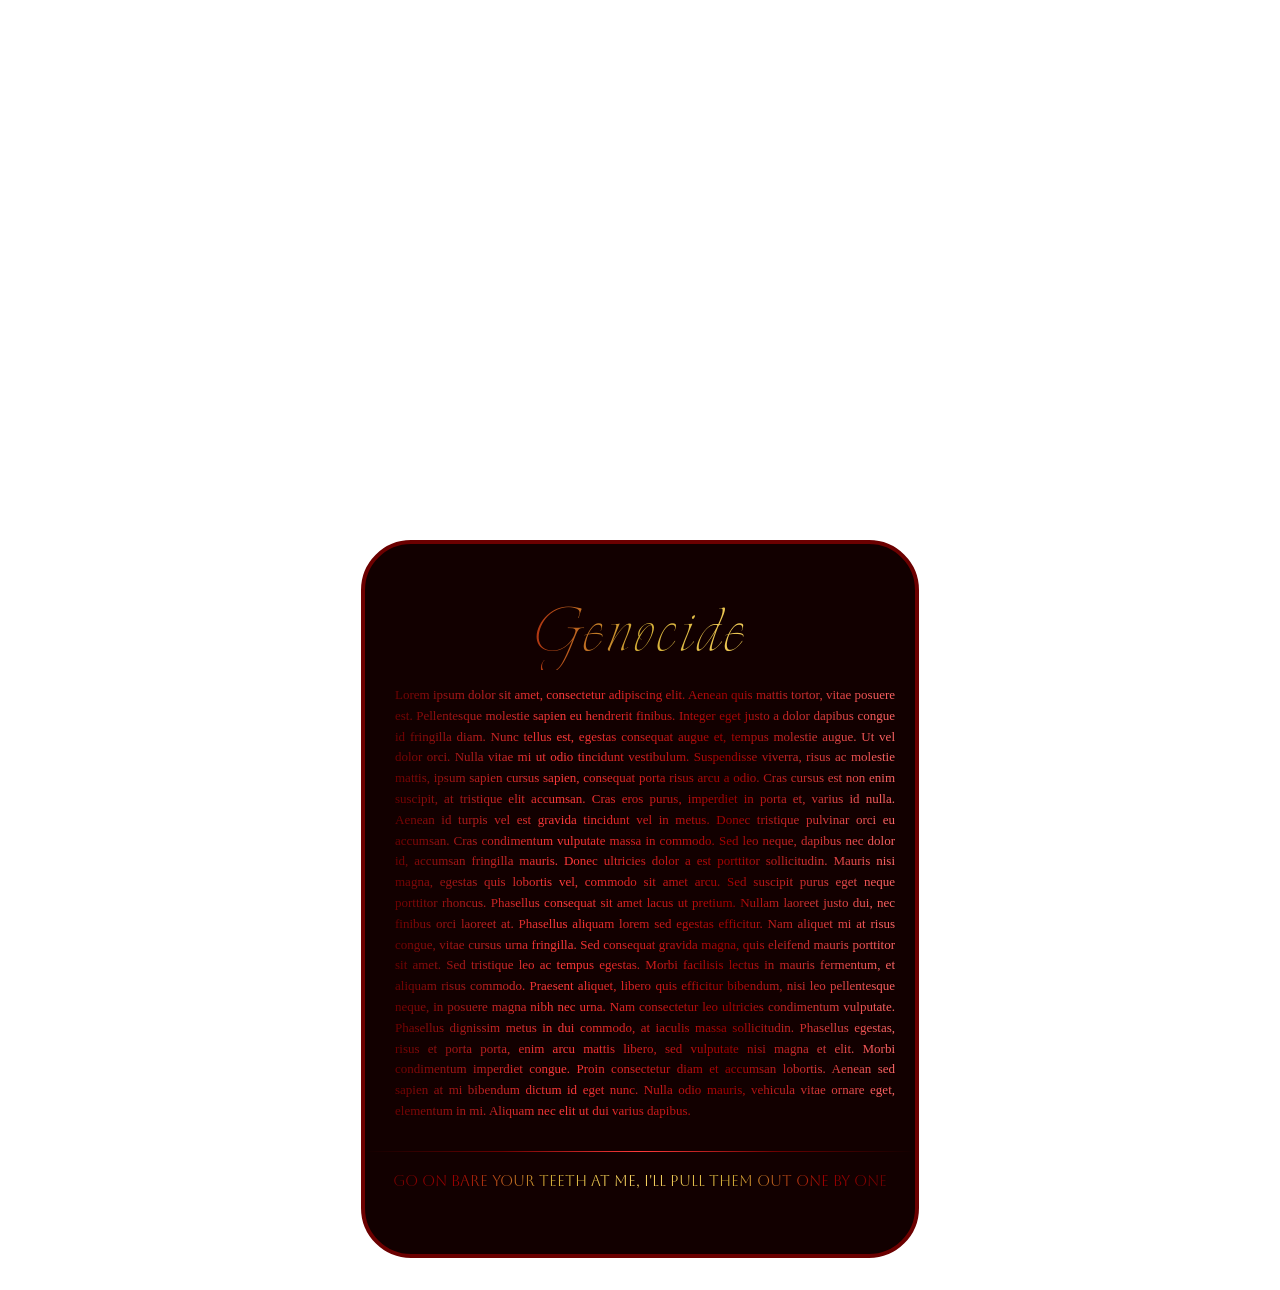
==== template/genocide.html @ a3938607 "Update genocide.html" ====
<!DOCTYPE html>
<html lang="en">
<head>

<meta charset="UTF-8">
<meta name="viewport" content="width=device-width, initial-scale=1.0">

<title>Genocide Template</title>

<!-- GOOGLE FONTS -->
<link rel="preconnect" href="https://fonts.googleapis.com">
<link rel="preconnect" href="https://fonts.gstatic.com" crossorigin>
<link href="https://fonts.googleapis.com/css2?family=Explora&family=Aboreto&display=swap" rel="stylesheet">

<style>
* {
    box-sizing: border-box;
}

html,
body {
    margin: 0;
    padding: 0;
    background: transparent;
}

body {
    font-family: Georgia, serif;
    color: transparent;
}

.genocide-content {
    position: relative;
    width: 700px;
    margin: 40px auto;
    padding-bottom: 60px;
}

.genocide-content::before {
    content: "";
    position: absolute;
    z-index: 0;
    top: 500px;
    left: 50%;
    transform: translateX(-50%);
    width: 550px;
    height: calc(100% - 500px);
    background: #120000;
    border: 4px solid #6b0000;
    border-radius: 50px;
}
    
/* IMAGE */
.genocide-image {
    position: relative;
    z-index: 10;
    width: 800px;
    height: 700px;
    margin: 0 auto;
    background-image: url("https://raw.githubusercontent.com/ghettobarbie18/genocide/refs/heads/main/3Ghetbarbblubmoon-(2)%20(1).webp");
    background-size: cover;
    background-position: center;
    background-repeat: no-repeat;
}

/* TEXT BOX */
.genocide-text {
    position: relative;
    width: 550px;
    min-height: 350px;
    margin: 0 auto;
    margin-top: -180px;
    padding: 30px;
    text-align: justify;
    background: transparent;
}

.genocide-text::after {
    content: "";
    position: absolute;
    bottom: 0;
    left: 0;
    width: 100%;
    height: 1px;
    background: linear-gradient(
        to right,
        transparent 0%,
        #6b0000 25%,
        #ff3b3b 50%,
        #6b0000 75%,
        transparent 100%
    );
}
    
/* BODY TEXT */
.genocide-body {
    position: relative;
    z-index: 5;
    width: 500px;
    margin: 0 auto;
    padding: 95px 0px 0px 0px;
    text-align: justify;
    text-shadow: 2 2 2px #6b0000;
    color: black;
    font-size: 13px;
    line-height: 1.6;
    overflow-x: hidden;
    overflow-y: auto;
    background: linear-gradient(to right,#6b0000,#ff3b3b,#a00000,#ff6666);
    -webkit-background-clip: text;
    background-clip: text;
    -webkit-text-fill-color: transparent;
    color: transparent;
}

/* TITLE */
.genocide-title {
    position: absolute;
    z-index: 20;
    top: 550px;
    left: 50%;
    transform: translateX(-50%);
    width: 600px;
    padding: 0;
    text-align: center;
    font-size: 80px;
    letter-spacing: 4px;
    font-family: "Explora", cursive;
    line-height: 1;
    background: linear-gradient(
        to right,
        #5a0000,
        #a00000,
        #d4af37,
        #ffd966,
        #d4af37
    );
    -webkit-background-clip: text;
    background-clip: text;
    -webkit-text-fill-color: transparent;
    color: transparent;
}

/* QUOTE */
.genocide-quote {
    position: relative;
    z-index: 10;
    width: 550px;
    margin: 20px auto 0 auto;
    text-align: center;
    font-size: 15px;
    font-family: "Aboreto",serif;
    font-style: bold;
    color: #ffb037;
    line-height: 1.2;
    background: linear-gradient(
        to right,
        #5a0000,
        #a00000,
        #d4af37,
        #ffd966,
        #d4af37,
        #a00000,
        #5a0000
    );
    -webkit-background-clip: text;
    background-clip: text;
    -webkit-text-fill-color: transparent;
    color: transparent;
}
</style>

</head>

<body>

<div class="genocide-content">

    <div class="genocide-image"></div>

    <div class="genocide-text">

        <div class="genocide-body">

            Lorem ipsum dolor sit amet, consectetur adipiscing elit. Aenean quis mattis tortor, vitae posuere est. Pellentesque molestie sapien eu hendrerit finibus. Integer eget justo a dolor dapibus congue id fringilla diam. Nunc tellus est, egestas consequat augue et, tempus molestie augue. Ut vel dolor orci. Nulla vitae mi ut odio tincidunt vestibulum. Suspendisse viverra, risus ac molestie mattis, ipsum sapien cursus sapien, consequat porta risus arcu a odio. Cras cursus est non enim suscipit, at tristique elit accumsan. Cras eros purus, imperdiet in porta et, varius id nulla. Aenean id turpis vel est gravida tincidunt vel in metus. Donec tristique pulvinar orci eu accumsan.

Cras condimentum vulputate massa in commodo. Sed leo neque, dapibus nec dolor id, accumsan fringilla mauris. Donec ultricies dolor a est porttitor sollicitudin. Mauris nisi magna, egestas quis lobortis vel, commodo sit amet arcu. Sed suscipit purus eget neque porttitor rhoncus. Phasellus consequat sit amet lacus ut pretium. Nullam laoreet justo dui, nec finibus orci laoreet at. Phasellus aliquam lorem sed egestas efficitur. Nam aliquet mi at risus congue, vitae cursus urna fringilla. Sed consequat gravida magna, quis eleifend mauris porttitor sit amet. Sed tristique leo ac tempus egestas.
            
Morbi facilisis lectus in mauris fermentum, et aliquam risus commodo. Praesent aliquet, libero quis efficitur bibendum, nisi leo pellentesque neque, in posuere magna nibh nec urna. Nam consectetur leo ultricies condimentum vulputate. Phasellus dignissim metus in dui commodo, at iaculis massa sollicitudin. Phasellus egestas, risus et porta porta, enim arcu mattis libero, sed vulputate nisi magna et elit. Morbi condimentum imperdiet congue. Proin consectetur diam et accumsan lobortis. Aenean sed sapien at mi bibendum dictum id eget nunc. Nulla odio mauris, vehicula vitae ornare eget, elementum in mi. Aliquam nec elit ut dui varius dapibus.

        </div>

    </div>

    <div class="genocide-title">
        Genocide
    </div>

    <div class="genocide-quote">
        go on bare your teeth at me, i'll pull them out one by one
    </div>

</div>

</body>
</html>
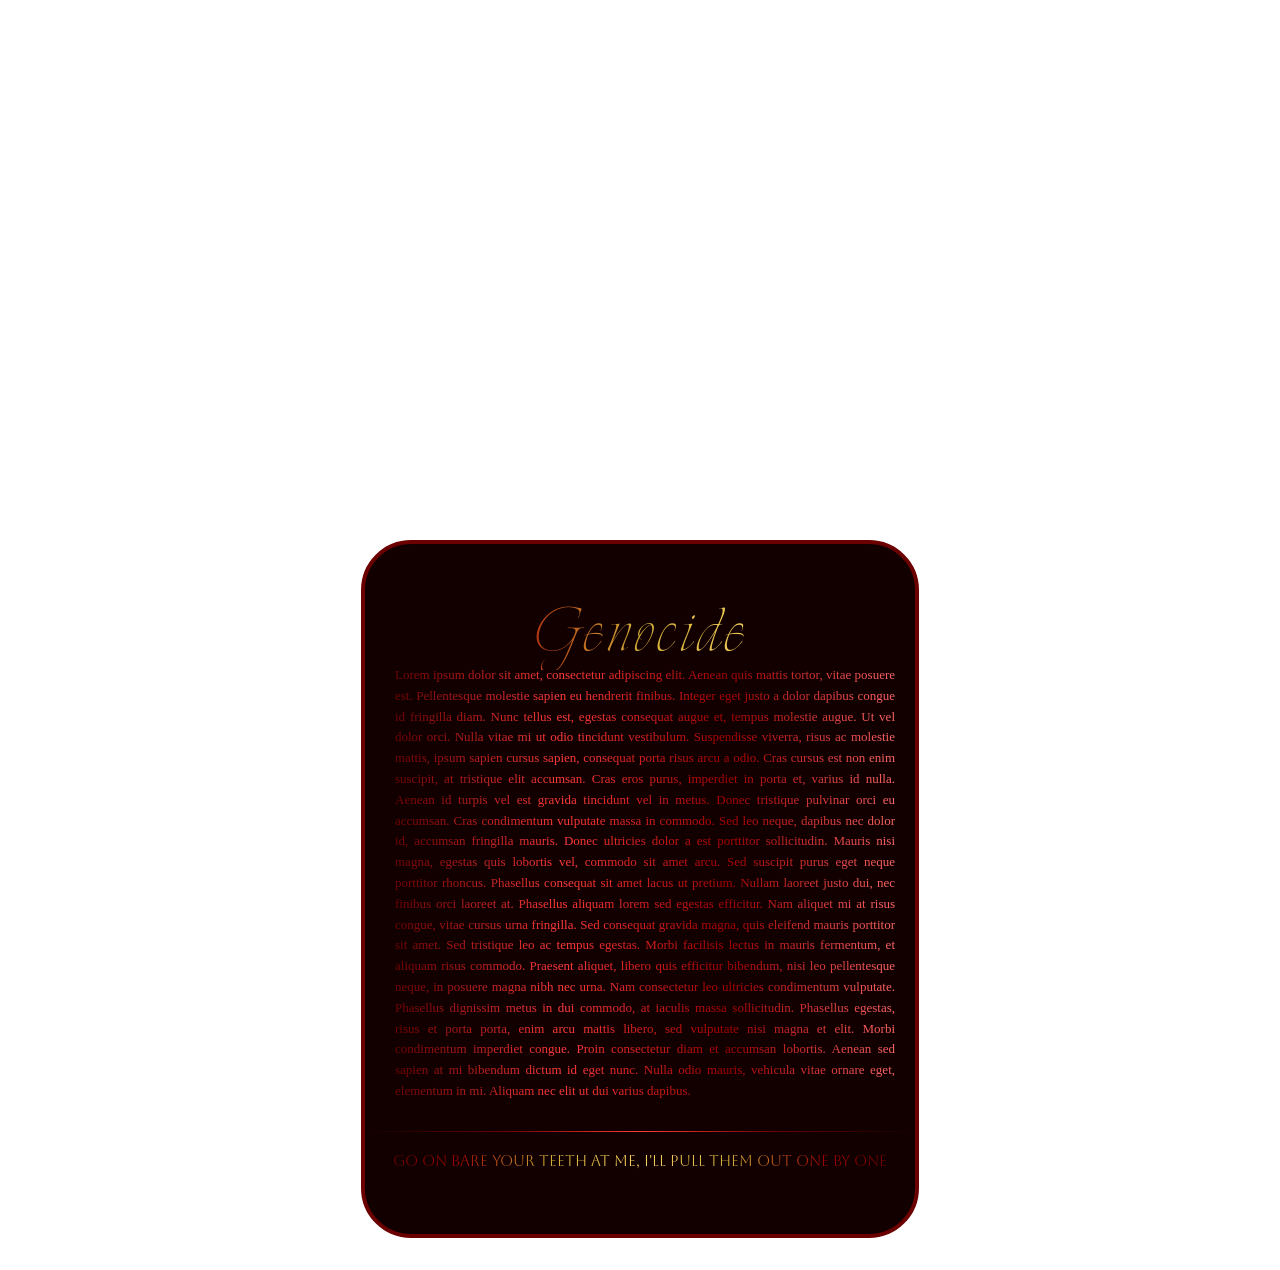
==== commit 5e9e9e91: "Update padding and text shadow in genocide.html Adjusted padding and removed text shadow for styling" ====
--- a/template/genocide.html
+++ b/template/genocide.html
@@ -98,9 +98,8 @@
     z-index: 5;
     width: 500px;
     margin: 0 auto;
-    padding: 95px 0px 0px 0px;
+    padding: 75px 0px 0px 0px;
     text-align: justify;
-    text-shadow: 2 2 2px #6b0000;
     color: black;
     font-size: 13px;
     line-height: 1.6;
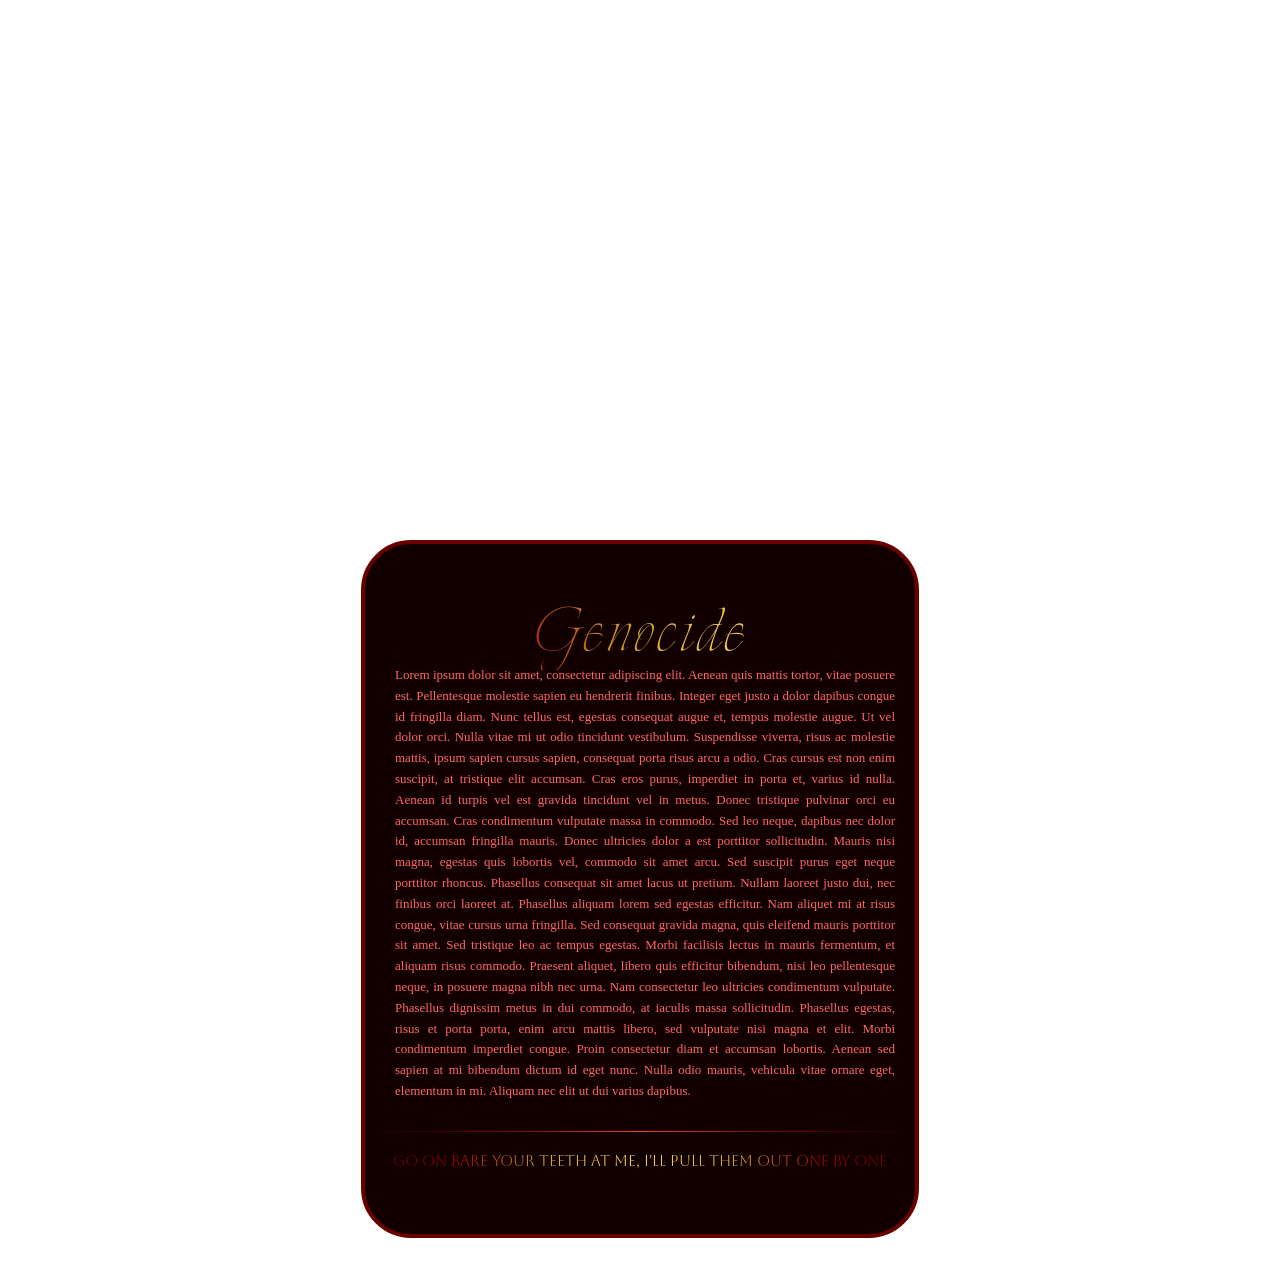
==== commit a62402ab: "Update genocide.html" ====
--- a/template/genocide.html
+++ b/template/genocide.html
@@ -100,16 +100,11 @@
     margin: 0 auto;
     padding: 75px 0px 0px 0px;
     text-align: justify;
-    color: black;
+    color: #ff6666;
     font-size: 13px;
     line-height: 1.6;
     overflow-x: hidden;
     overflow-y: auto;
-    background: linear-gradient(to right,#6b0000,#ff3b3b,#a00000,#ff6666);
-    -webkit-background-clip: text;
-    background-clip: text;
-    -webkit-text-fill-color: transparent;
-    color: transparent;
 }
 
 /* TITLE */
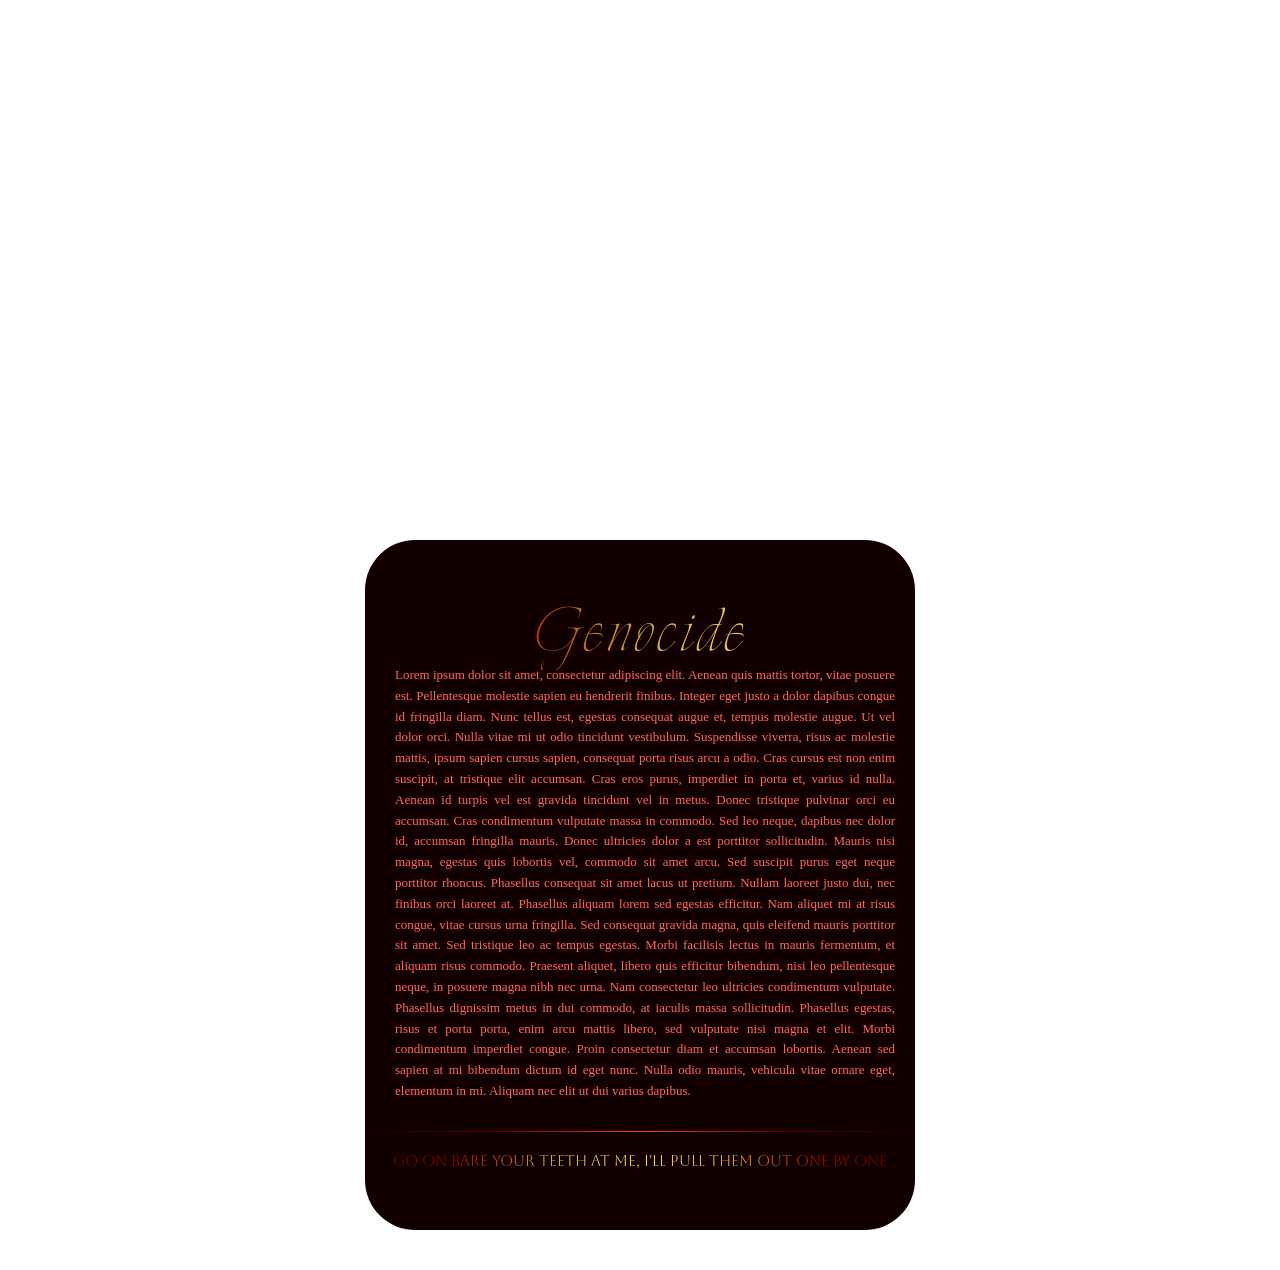
==== commit 5f1cde29: "Update genocide.html" ====
--- a/template/genocide.html
+++ b/template/genocide.html
@@ -46,8 +46,20 @@
     width: 550px;
     height: calc(100% - 500px);
     background: #120000;
-    border: 4px solid #6b0000;
+    border: 4px solid trasnparent;
     border-radius: 50px;
+    background:
+        linear-gradient(#120000,#120000) padding-box,
+        linear-gradient(
+            to right,
+            #5a0000,
+            #a00000,
+            #d4af37,
+            #ff3b3b,
+            #d4af37,
+            #a00000,
+            #5a0000
+        ) border-box;
 }
     
 /* IMAGE */
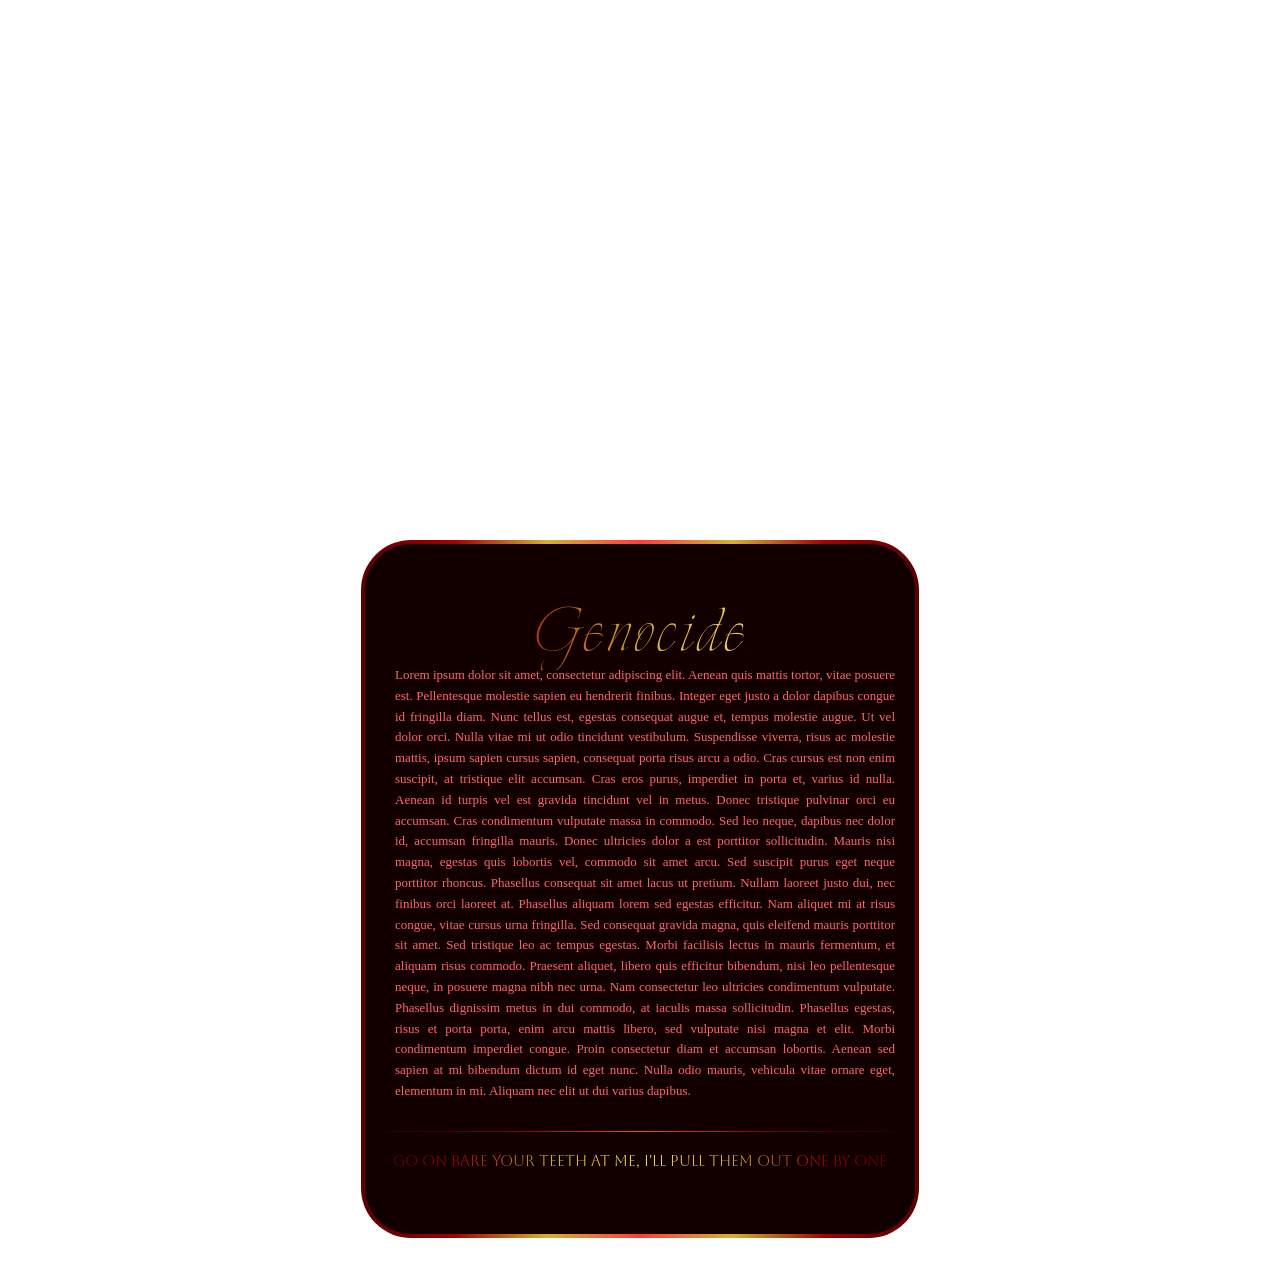
==== commit 5946768a: "Fix typo in border color property" ====
--- a/template/genocide.html
+++ b/template/genocide.html
@@ -46,7 +46,7 @@
     width: 550px;
     height: calc(100% - 500px);
     background: #120000;
-    border: 4px solid trasnparent;
+    border: 4px solid transparent;
     border-radius: 50px;
     background:
         linear-gradient(#120000,#120000) padding-box,
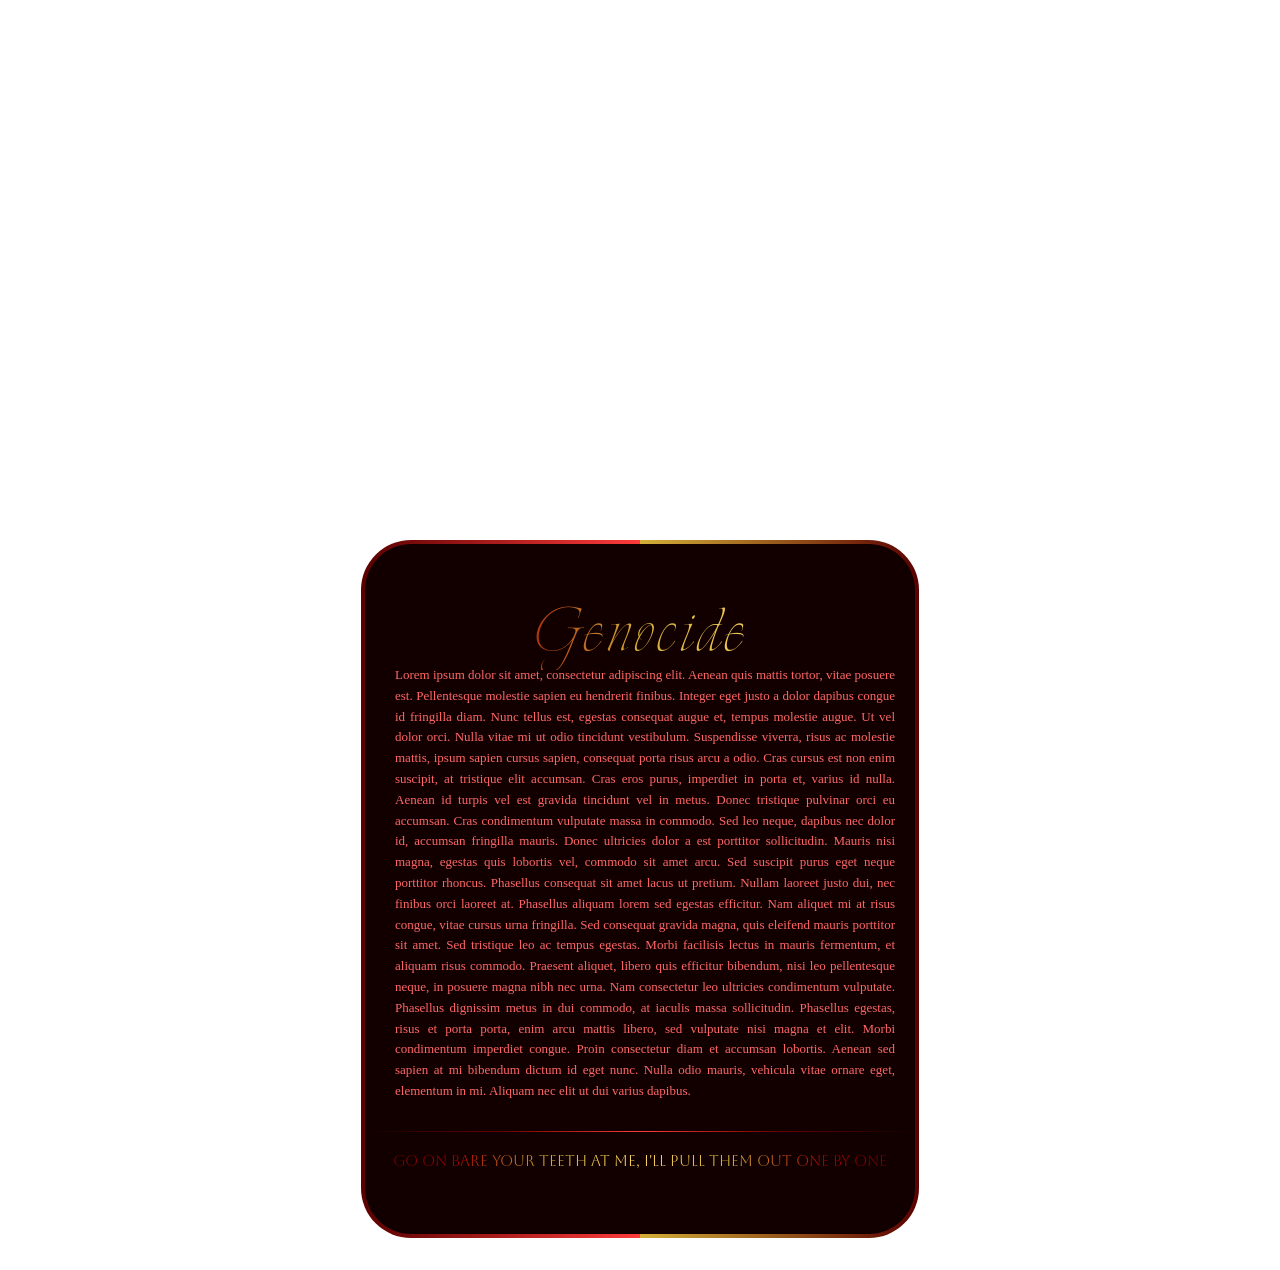
==== commit f7d67d78: "Refactor gradient background in genocide.html" ====
--- a/template/genocide.html
+++ b/template/genocide.html
@@ -49,17 +49,14 @@
     border: 4px solid transparent;
     border-radius: 50px;
     background:
-        linear-gradient(#120000,#120000) padding-box,
-        linear-gradient(
-            to right,
-            #5a0000,
-            #a00000,
-            #d4af37,
-            #ff3b3b,
-            #d4af37,
-            #a00000,
-            #5a0000
-        ) border-box;
+    linear-gradient(#120000,#120000) padding-box,
+    linear-gradient(
+        to right,
+        #5a0000 0%,
+        #ff3b3b 50%,
+        #d4af37 50%,
+        #5a0000 100%
+    ) border-box;
 }
     
 /* IMAGE */
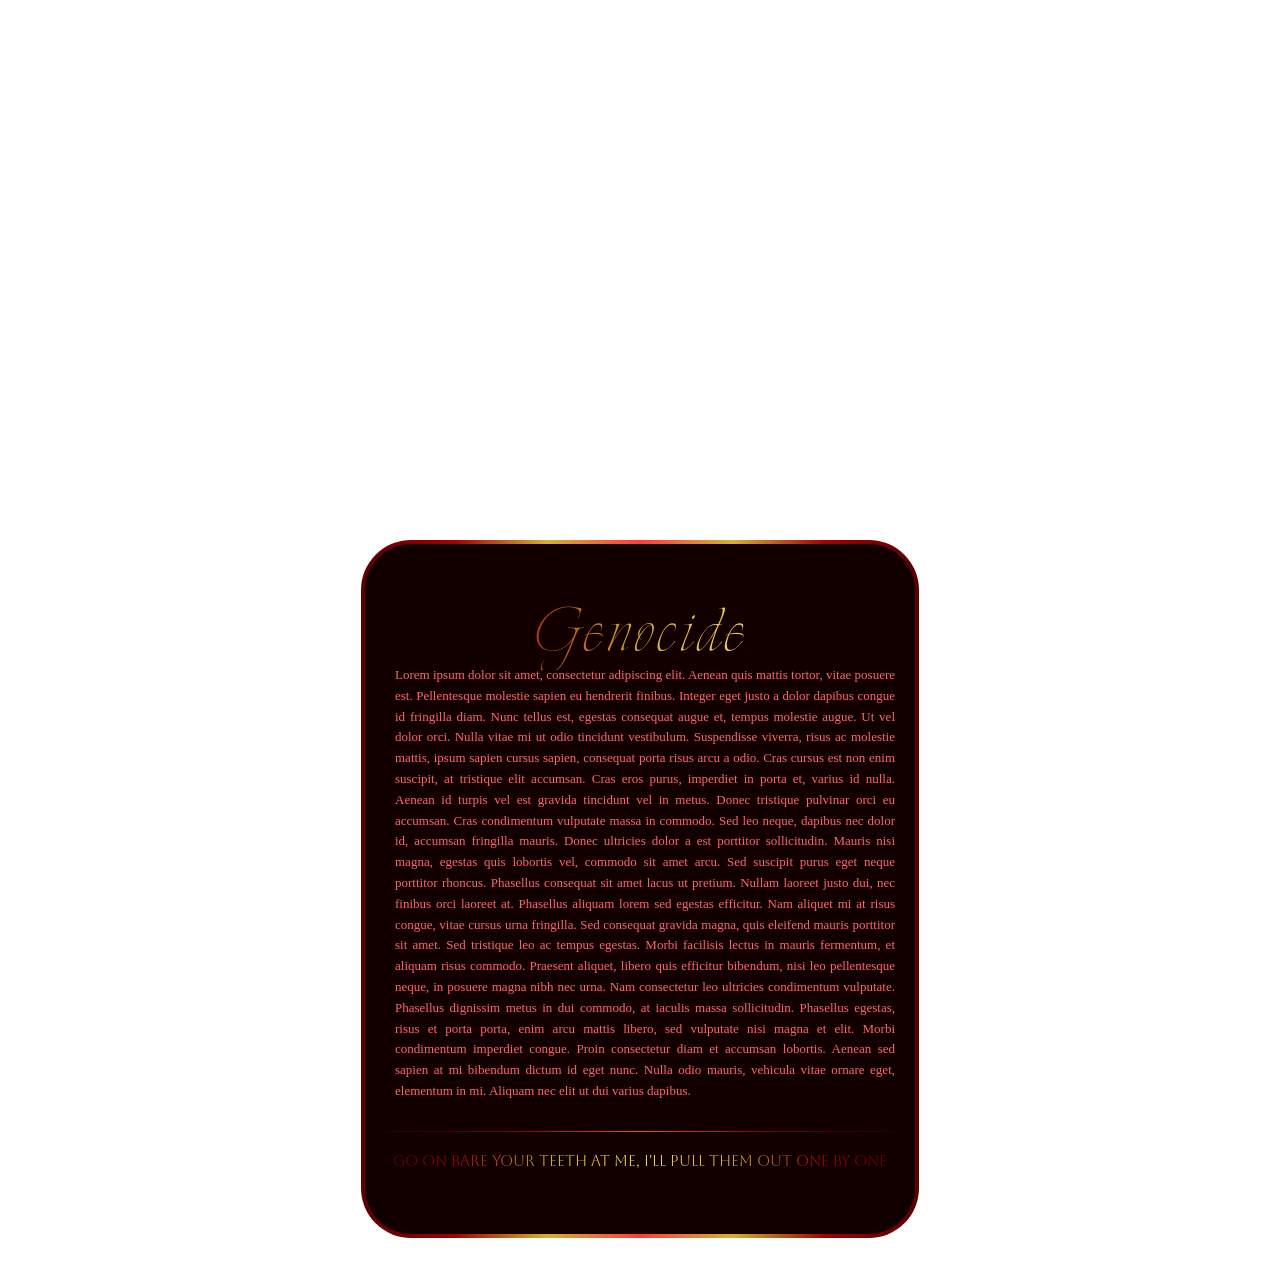
==== commit f7e0856a: "Update gradient colors in genocide.html" ====
--- a/template/genocide.html
+++ b/template/genocide.html
@@ -49,14 +49,17 @@
     border: 4px solid transparent;
     border-radius: 50px;
     background:
-    linear-gradient(#120000,#120000) padding-box,
-    linear-gradient(
-        to right,
-        #5a0000 0%,
-        #ff3b3b 50%,
-        #d4af37 50%,
-        #5a0000 100%
-    ) border-box;
+        linear-gradient(#120000,#120000) padding-box,
+        linear-gradient(
+            to right,
+            #5a0000,
+            #a00000,
+            #d4af37,
+            #ff3b3b,
+            #d4af37,
+            #a00000,
+            #5a0000
+        ) border-box;
 }
     
 /* IMAGE */
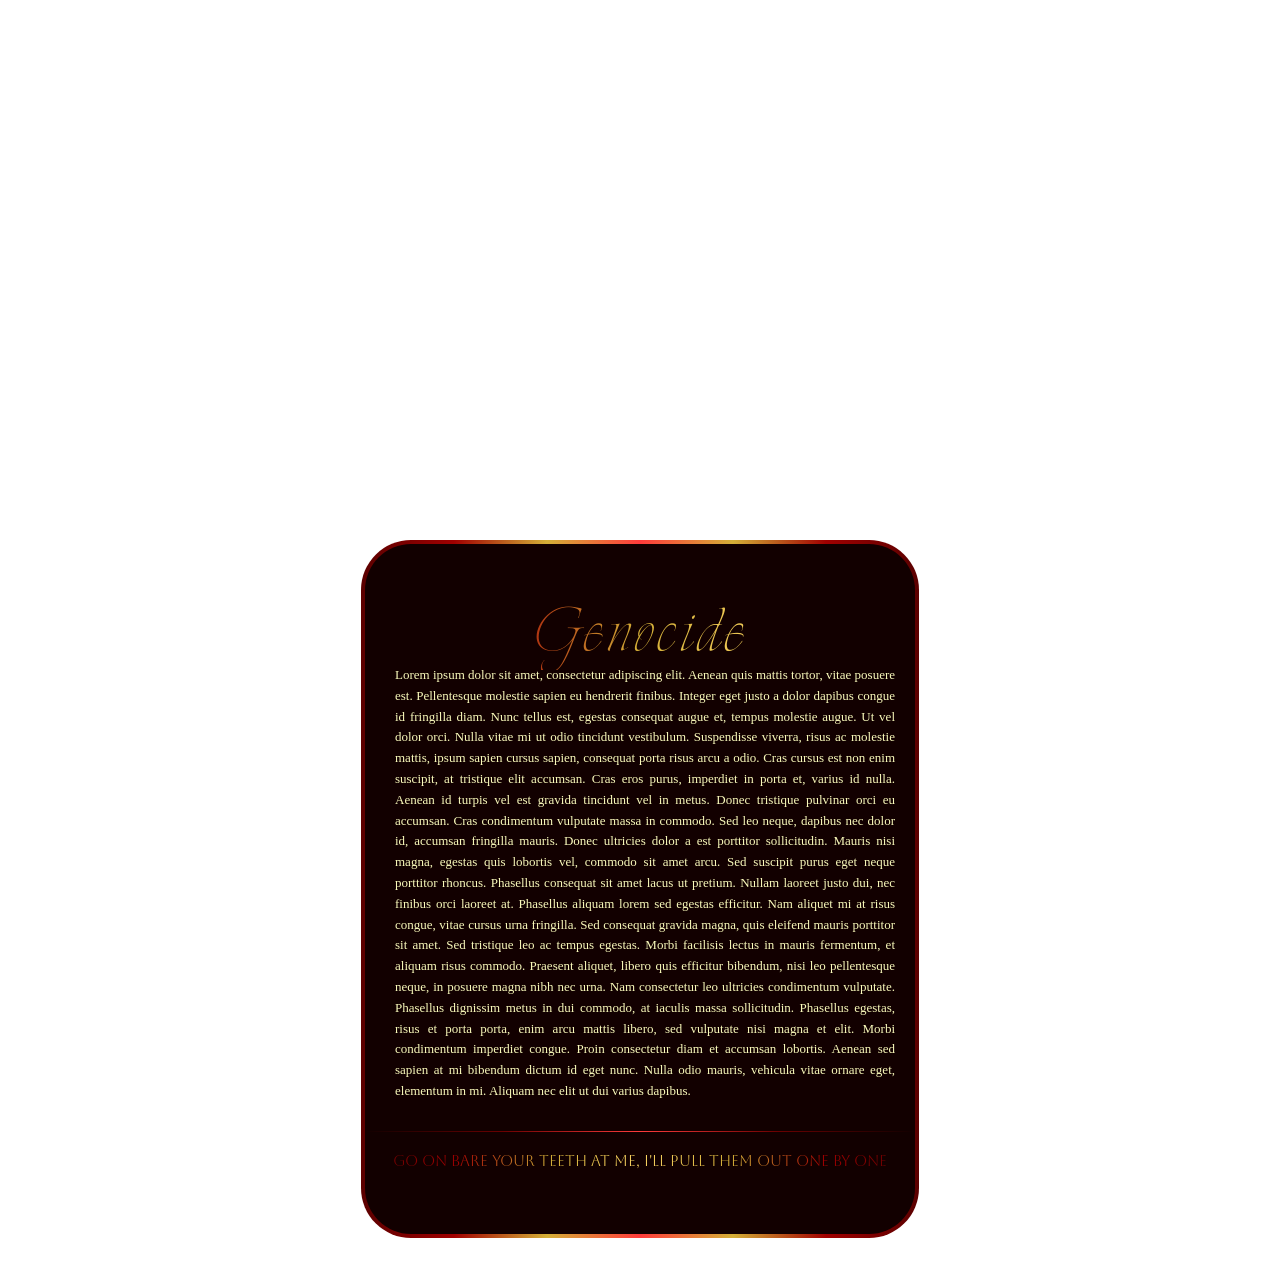
==== commit 53238d66: "Change text color in genocide.html" ====
--- a/template/genocide.html
+++ b/template/genocide.html
@@ -112,7 +112,7 @@
     margin: 0 auto;
     padding: 75px 0px 0px 0px;
     text-align: justify;
-    color: #ff6666;
+    color: #fafabb;
     font-size: 13px;
     line-height: 1.6;
     overflow-x: hidden;
